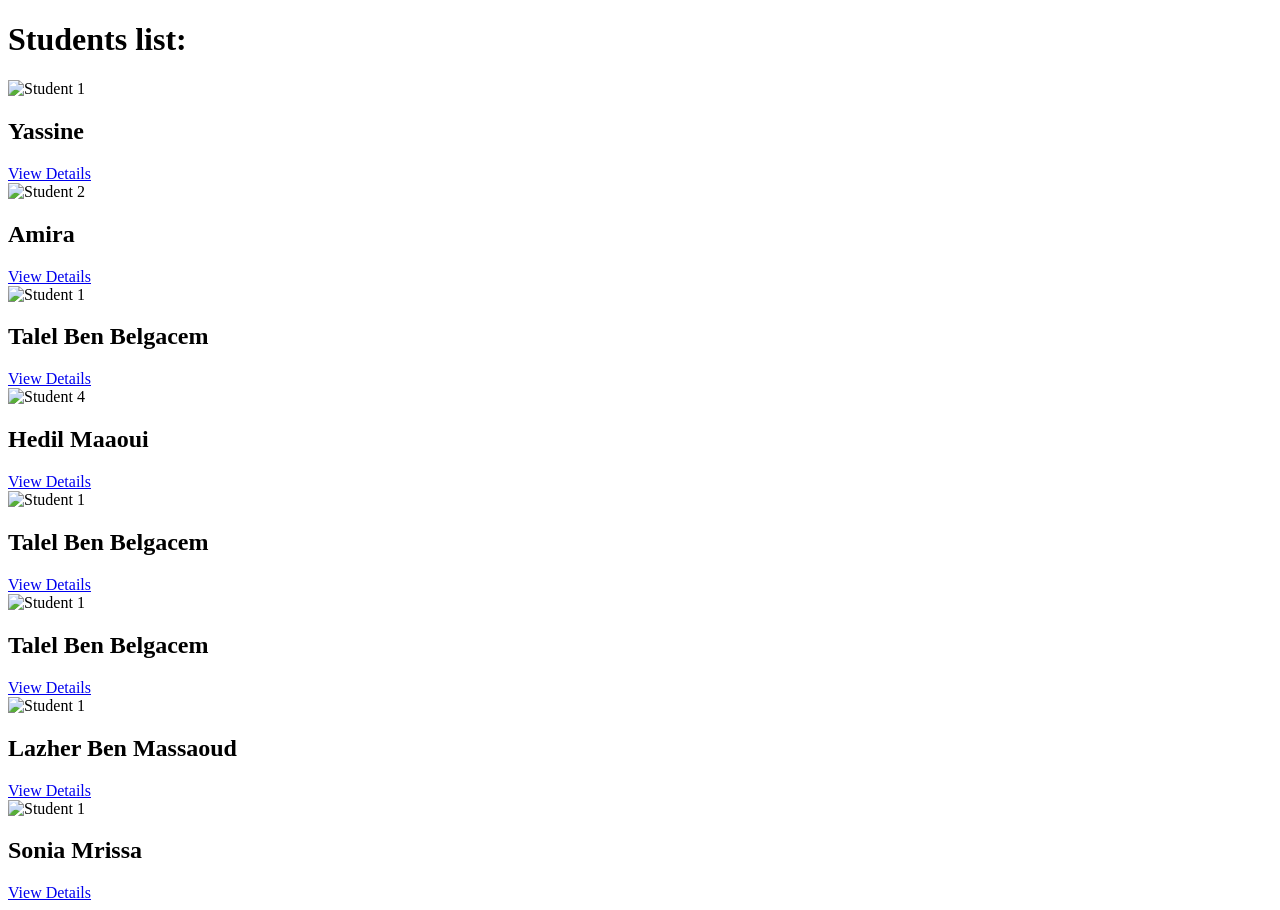
==== index.html @ b90d5413 "update index" ====
<!DOCTYPE html>
<html lang="en">

<head>
    <meta charset="UTF-8" />
    <meta name="viewport" content="width=device-width, initial-scale=1.0" />
    <link href="https://fonts.googleapis.com/css2?family=Poppins:wght@400;500;600;700&display=swap" rel="stylesheet" />

    <title>Le bon developpeur</title>
    <link rel="stylesheet" href="css/style.css" />
</head>

<body>


    <!-- Student List -->

    <div class="student-bloc">
        <h1>Students list:</h1>
        <!-- Student List -->
        <div class="student-list">
            <div class="student-card">
                <img class="student-img" src="https://avatars.githubusercontent.com/u/58850422?v=4" alt="Student 1" />
                <h2>Yassine</h2>
                <a href="./yassine.html">View Details</a>
            </div>

            <div class="student-card">
                <img class="student-img"
                    src="https://avatars.githubusercontent.com/u/128889402?s=400&u=699f8a94906a99a1370928c307fed027841dbc2d&v=4"
                    alt="Student 2" />
                <h2>Amira</h2>
                <a href="./students/amira/index.html">View Details</a>
            </div>


            <div class="student-card">
                <img class="student-img" src="https://avatars.githubusercontent.com/u/58850422?v=4" alt="Student 1" />
                <h2>Talel Ben Belgacem</h2>
                <a href="./talel.html">View Details</a>
            </div>
      <div class="student-card">
                <img class="student-img" src="https://avatars.githubusercontent.com/u/115809506?s=400&u=ee2e4d58ef11c99528f388e3fe90d996e8b8760d&v=4" alt="Student 4" />
                <h2>Hedil Maaoui</h2>
                <a href="./hedil.html">View Details</a>
            </div>

            <div class="student-card">
                <img class="student-img" src="https://avatars.githubusercontent.com/u/58850422?v=4" alt="Student 1" />
                <h2>Talel Ben Belgacem</h2>
                <a href="./talel.html">View Details</a>
            </div>

            <div class="student-card">
                <img class="student-img" src="https://avatars.githubusercontent.com/u/58850422?v=4" alt="Student 1" />
                <h2>Talel Ben Belgacem</h2>
                <a href="./talel.html">View Details</a>
            </div>
             <div class="student-card">
                <img class="student-img" src="https://scontent.ftun4-2.fna.fbcdn.net/v/t39.30808-6/642378877_4367841126823266_1461006841857998939_n.jpg?stp=dst-jpg_tt6&cstp=mx927x927&ctp=s927x927&_nc_cat=104&ccb=1-7&_nc_sid=6ee11a&_nc_ohc=MvTChKn3NoAQ7kNvwF36O8W&_nc_oc=AdrykXlY1vK-TO_qxCKjDRpbgBRIJkQaKaVUH_Ao-N6oIsr4Cmy5W3dUzJef3IIWpY8&_nc_zt=23&_nc_ht=scontent.ftun4-2.fna&_nc_gid=nVYIBL72nKYORcoAG6W5GA&_nc_ss=7b2a8&oh=00_AQCK_OzW2AwsMM8aE0wWO1uA2i62kzl8vas6-udkjxeEyQ&oe=6A5B0462" alt="Student 1" />
                <h2>Lazher Ben Massaoud</h2>
                <a href="./lazher.html">View Details</a>
            </div>
             <div class="student-card">
                <img class="student-img" src="https://avatars.githubusercontent.com/u/7131253?v=4" alt="Student 1" />
                <h2>Sonia Mrissa</h2>
                <a href="./students/sonia/portfolio.html">View Details</a>
            </div>
      

        </div>
</body>

</html>
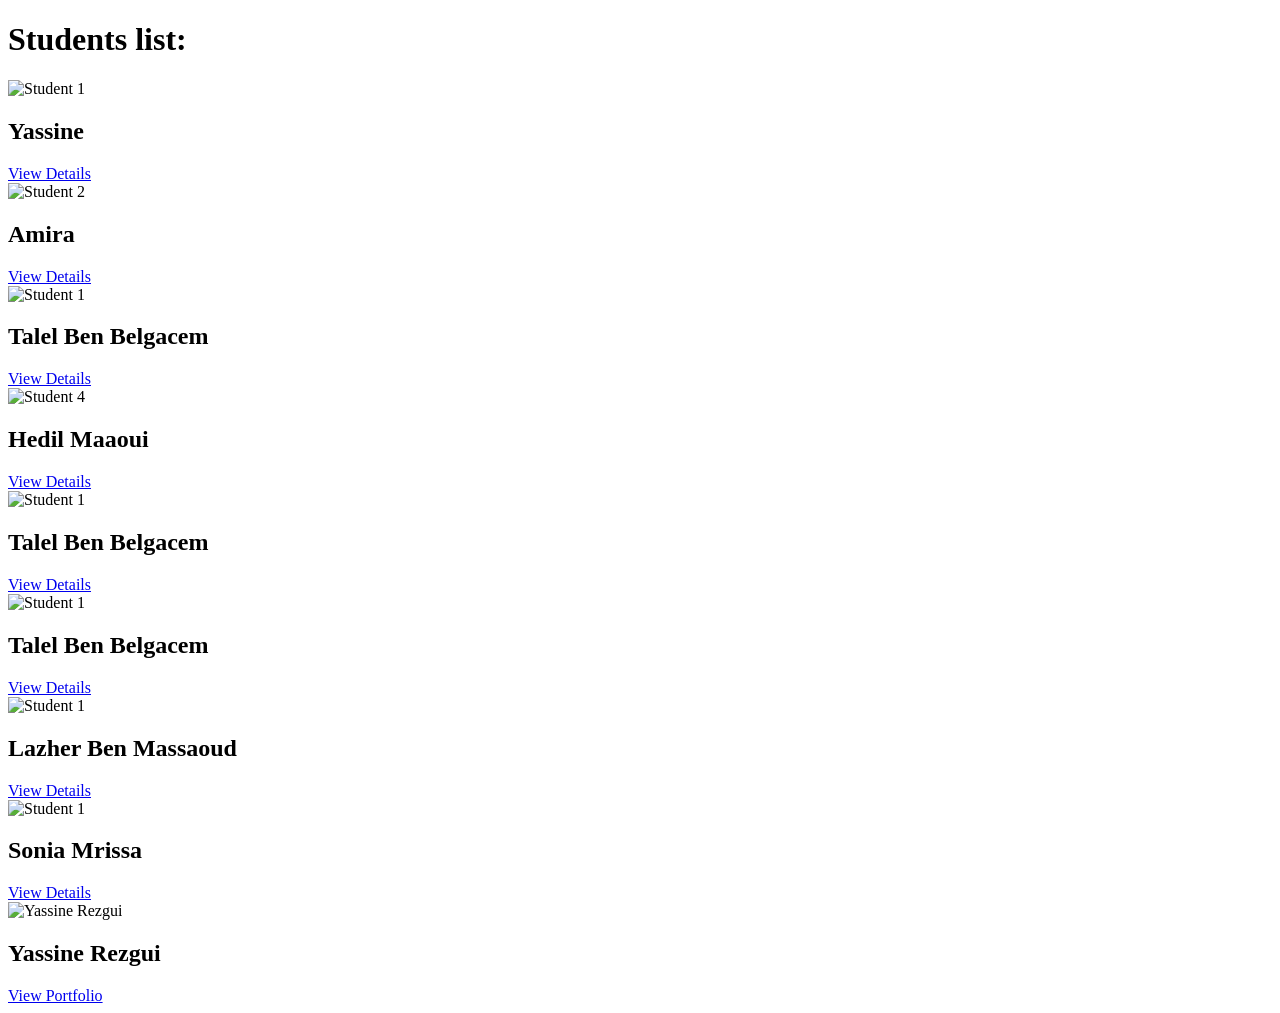
==== commit 2ab19cdc: "Add Yassine Rezgui student profile with portfolio link" ====
--- a/index.html
+++ b/index.html
@@ -66,6 +66,16 @@
                 <h2>Sonia Mrissa</h2>
                 <a href="./students/sonia/portfolio.html">View Details</a>
             </div>
+
+            <div class="student-card">
+    <img class="student-img"
+         src="https://www.justgeek.fr/wp-content/uploads/2021/12/creer-avatar-gratuit-avatar-maker.png"
+         alt="Yassine Rezgui" />
+    <h2>Yassine Rezgui</h2>
+    <a href="https://rezguiyassine92.github.io/portfolio/" target="_blank">
+        View Portfolio
+    </a>
+</div>
       
 
         </div>
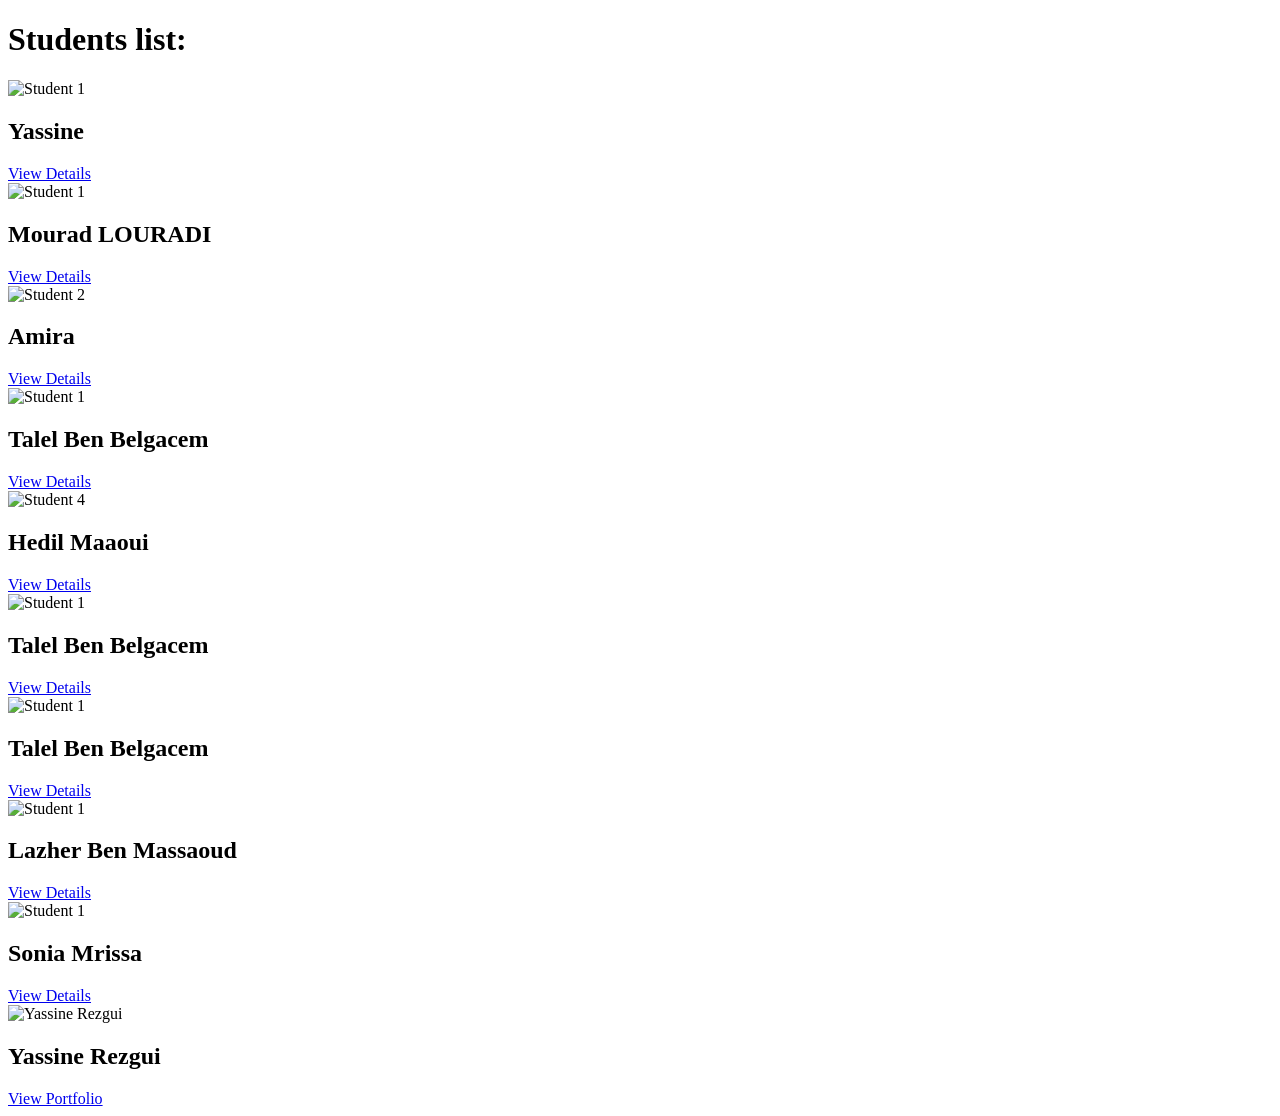
==== commit 2904bad5: "Add Mourad card" ====
--- a/index.html
+++ b/index.html
@@ -24,6 +24,13 @@
                 <h2>Yassine</h2>
                 <a href="./yassine.html">View Details</a>
             </div>
+
+            <div class="student-card">
+                <img class="student-img" src="https://encrypted-tbn0.gstatic.com/images?q=tbn:ANd9GcSU33cBTu8I0TahEWM4lk_I7vcpJtOYbOyq9r-b0c_uWQ&s=10" alt="Student 1" />
+                <h2>Mourad LOURADI</h2>
+                <a href="./talel.html">View Details</a>
+            </div>
+
 
             <div class="student-card">
                 <img class="student-img"
@@ -67,7 +74,7 @@
                 <a href="./students/sonia/portfolio.html">View Details</a>
             </div>
 
-            <div class="student-card">
+ <div class="student-card">
     <img class="student-img"
          src="https://www.justgeek.fr/wp-content/uploads/2021/12/creer-avatar-gratuit-avatar-maker.png"
          alt="Yassine Rezgui" />
@@ -77,8 +84,6 @@
     </a>
 </div>
       
-
-        </div>
 </body>
 
 </html>
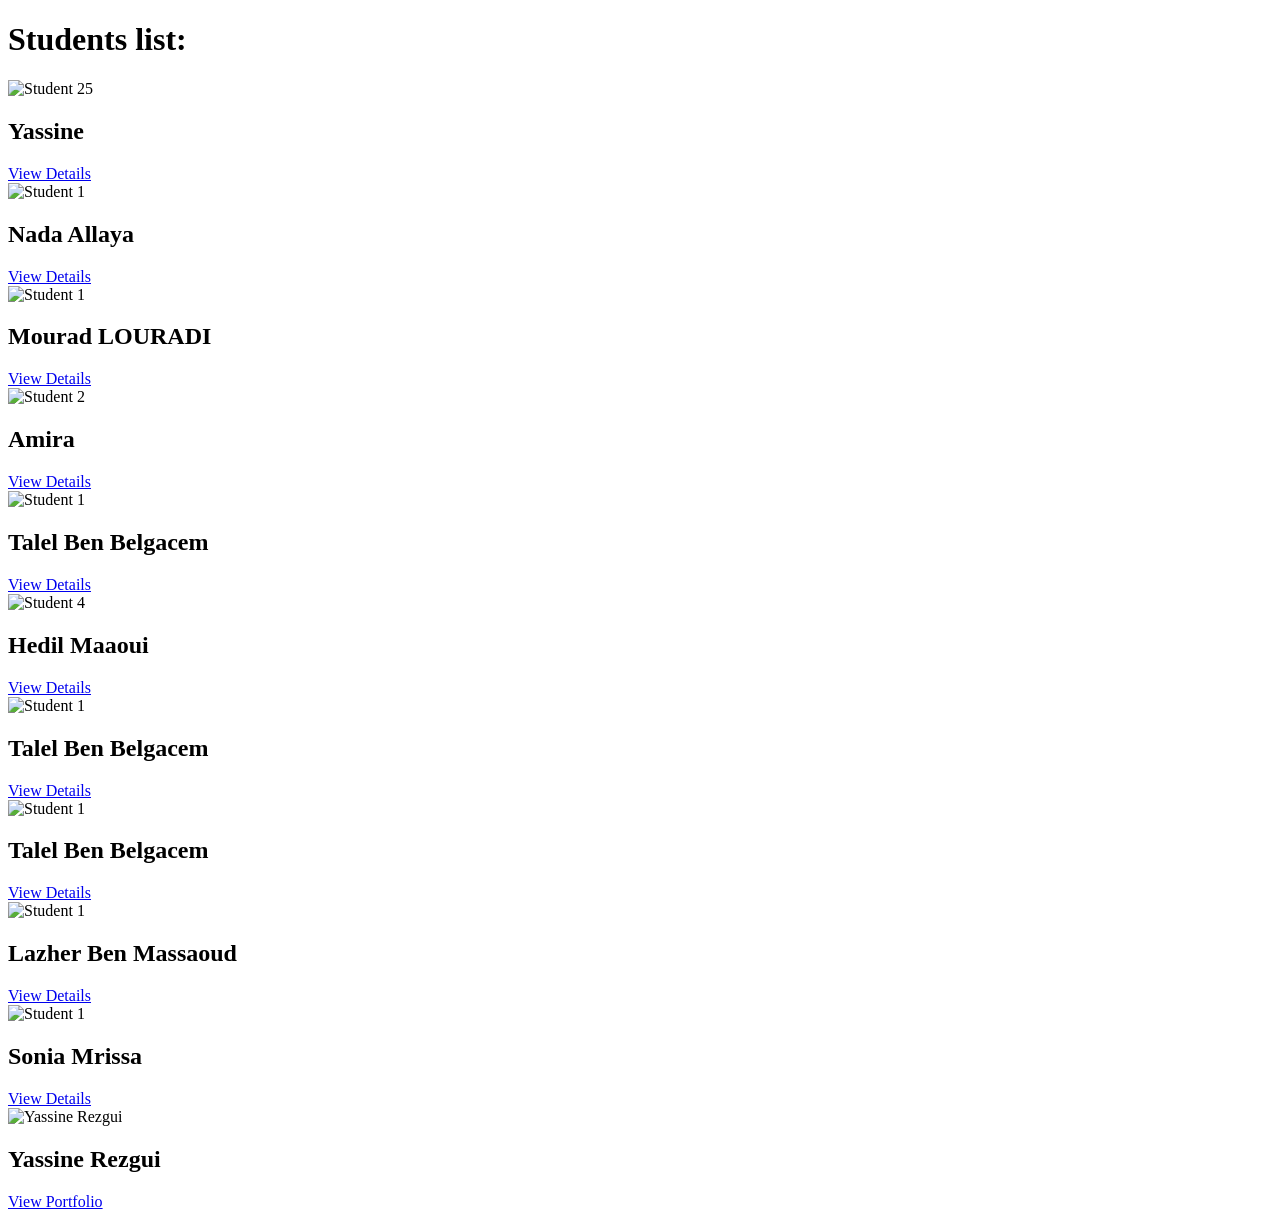
==== commit 2258e772: "add nada allaya as student" ====
--- a/index.html
+++ b/index.html
@@ -20,8 +20,13 @@
         <!-- Student List -->
         <div class="student-list">
             <div class="student-card">
+                <img class="student-img" src="https://www.facebook.com/photo/?fbid=10228262312733236&set=a.1563976349585&locale=fr_FR" alt="Student 25" />
+                <h2>Yassine</h2>
+                <a href="https://app.netlify.com/teams/nadaallayaof/projects">View Details</a>
+            </div>
+             <div class="student-card">
                 <img class="student-img" src="https://avatars.githubusercontent.com/u/58850422?v=4" alt="Student 1" />
-                <h2>Yassine</h2>
+                <h2>Nada Allaya</h2>
                 <a href="./yassine.html">View Details</a>
             </div>
 
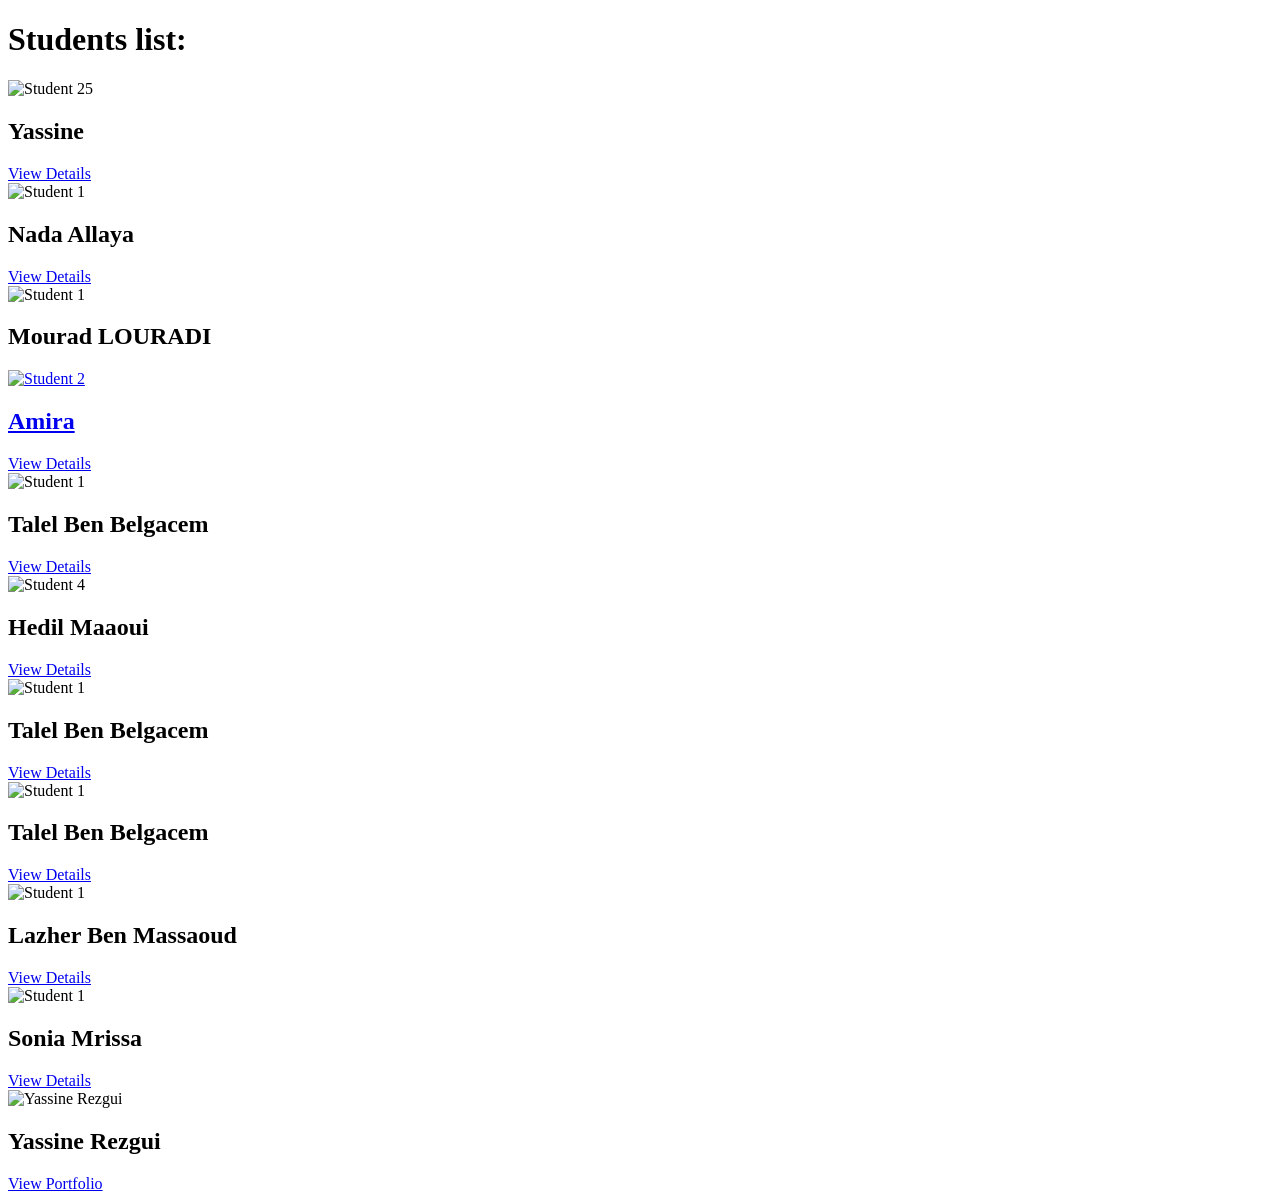
==== commit 5cfebe21: "correction Nada's card" ====
--- a/index.html
+++ b/index.html
@@ -20,20 +20,20 @@
         <!-- Student List -->
         <div class="student-list">
             <div class="student-card">
-                <img class="student-img" src="https://www.facebook.com/photo/?fbid=10228262312733236&set=a.1563976349585&locale=fr_FR" alt="Student 25" />
+                <img class="student-img" src="https://avatars.githubusercontent.com/u/58850422?v=4" alt="Student 25" />
                 <h2>Yassine</h2>
-                <a href="https://app.netlify.com/teams/nadaallayaof/projects">View Details</a>
+                <a href="./talel.html">View Details</a>
             </div>
              <div class="student-card">
-                <img class="student-img" src="https://avatars.githubusercontent.com/u/58850422?v=4" alt="Student 1" />
+                <img class="student-img" src="https://www.facebook.com/photo/?fbid=10228262312733236&set=a.1563976349585&locale=fr_FR" alt="Student 1" />
                 <h2>Nada Allaya</h2>
-                <a href="./yassine.html">View Details</a>
+                <a href=".\students\Nada/portfolio.html">View Details</a>
             </div>
 
             <div class="student-card">
                 <img class="student-img" src="https://encrypted-tbn0.gstatic.com/images?q=tbn:ANd9GcSU33cBTu8I0TahEWM4lk_I7vcpJtOYbOyq9r-b0c_uWQ&s=10" alt="Student 1" />
                 <h2>Mourad LOURADI</h2>
-                <a href="./talel.html">View Details</a>
+                <a href=">View Details</a>
             </div>
 
 
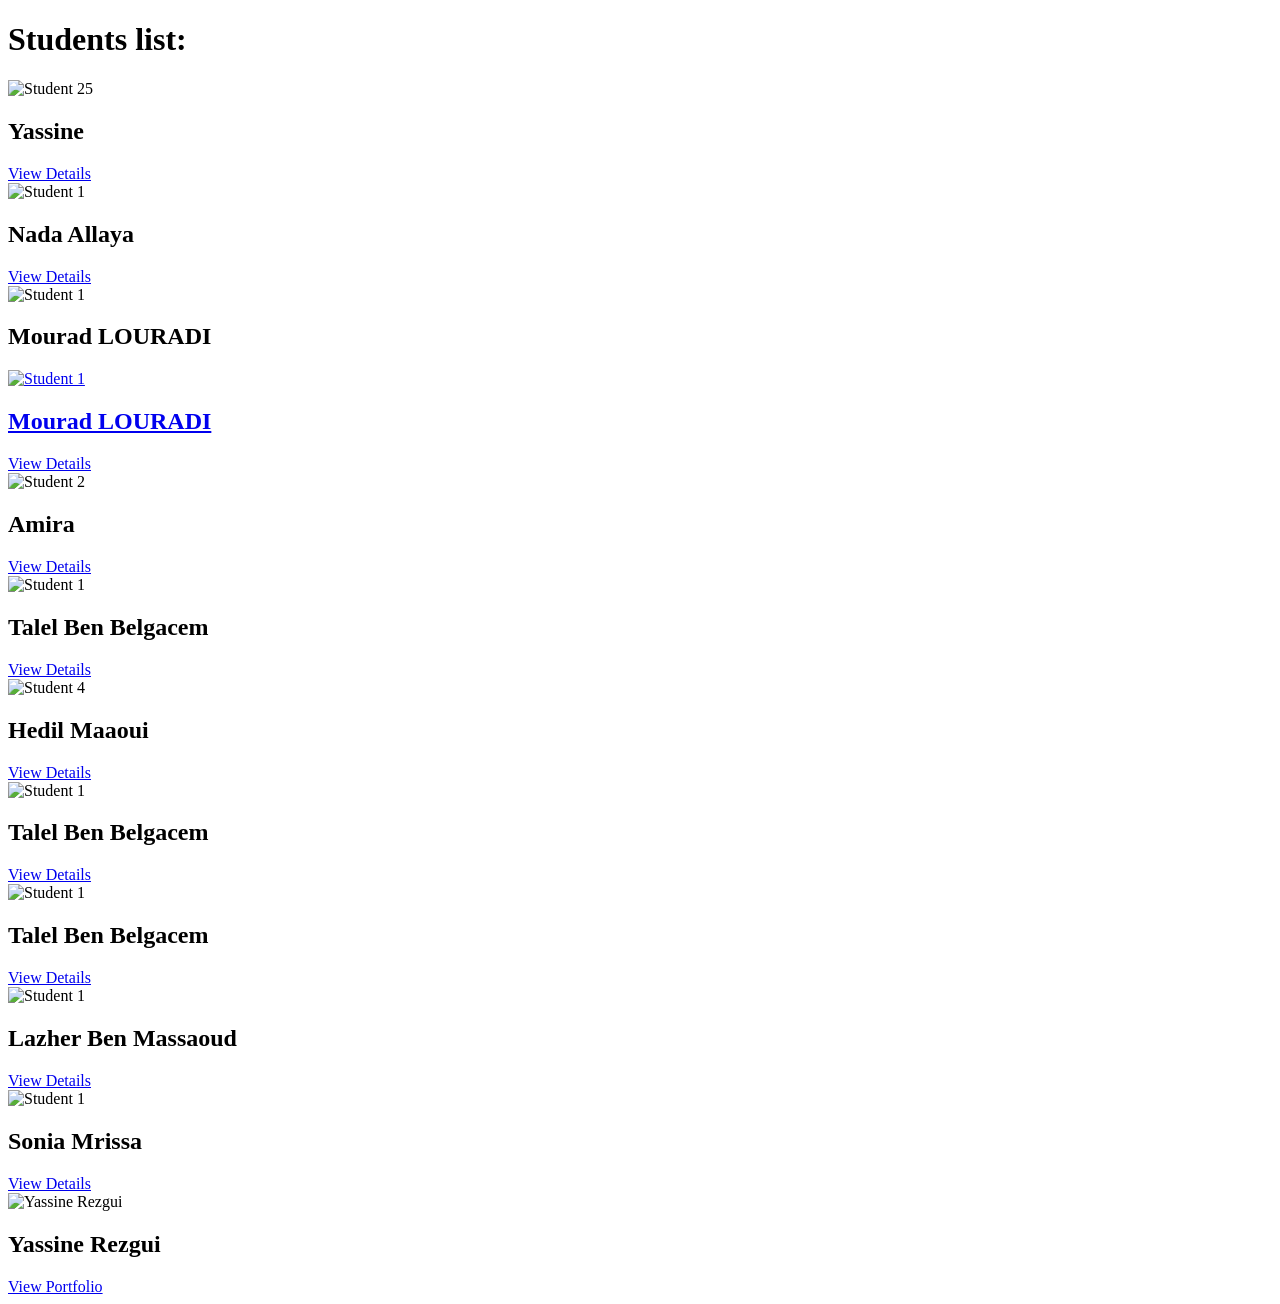
==== commit 8e5d8aa4: "Merge ee887e38a51c7a74edf429bb87a0869d3f47c043 into 1bc11a01020e029cc372b0c89ec1edc731a5883e" ====
--- a/index.html
+++ b/index.html
@@ -25,7 +25,7 @@
                 <a href="./talel.html">View Details</a>
             </div>
              <div class="student-card">
-                <img class="student-img" src="https://www.facebook.com/photo/?fbid=10228262312733236&set=a.1563976349585&locale=fr_FR" alt="Student 1" />
+                <img class="student-img" src="https://avatars.githubusercontent.com/u/305436660?s=400&u=36da23ab65febdea2e6b86d0f03091c726f94573&v=4" alt="Student 1" />
                 <h2>Nada Allaya</h2>
                 <a href=".\students\Nada/portfolio.html">View Details</a>
             </div>
@@ -34,6 +34,13 @@
                 <img class="student-img" src="https://encrypted-tbn0.gstatic.com/images?q=tbn:ANd9GcSU33cBTu8I0TahEWM4lk_I7vcpJtOYbOyq9r-b0c_uWQ&s=10" alt="Student 1" />
                 <h2>Mourad LOURADI</h2>
                 <a href=">View Details</a>
+            </div>
+
+
+            <div class="student-card">
+                <img class="student-img" src="https://encrypted-tbn0.gstatic.com/images?q=tbn:ANd9GcSU33cBTu8I0TahEWM4lk_I7vcpJtOYbOyq9r-b0c_uWQ&s=10" alt="Student 1" />
+                <h2>Mourad LOURADI</h2>
+                <a href="./talel.html">View Details</a>
             </div>
 
 
